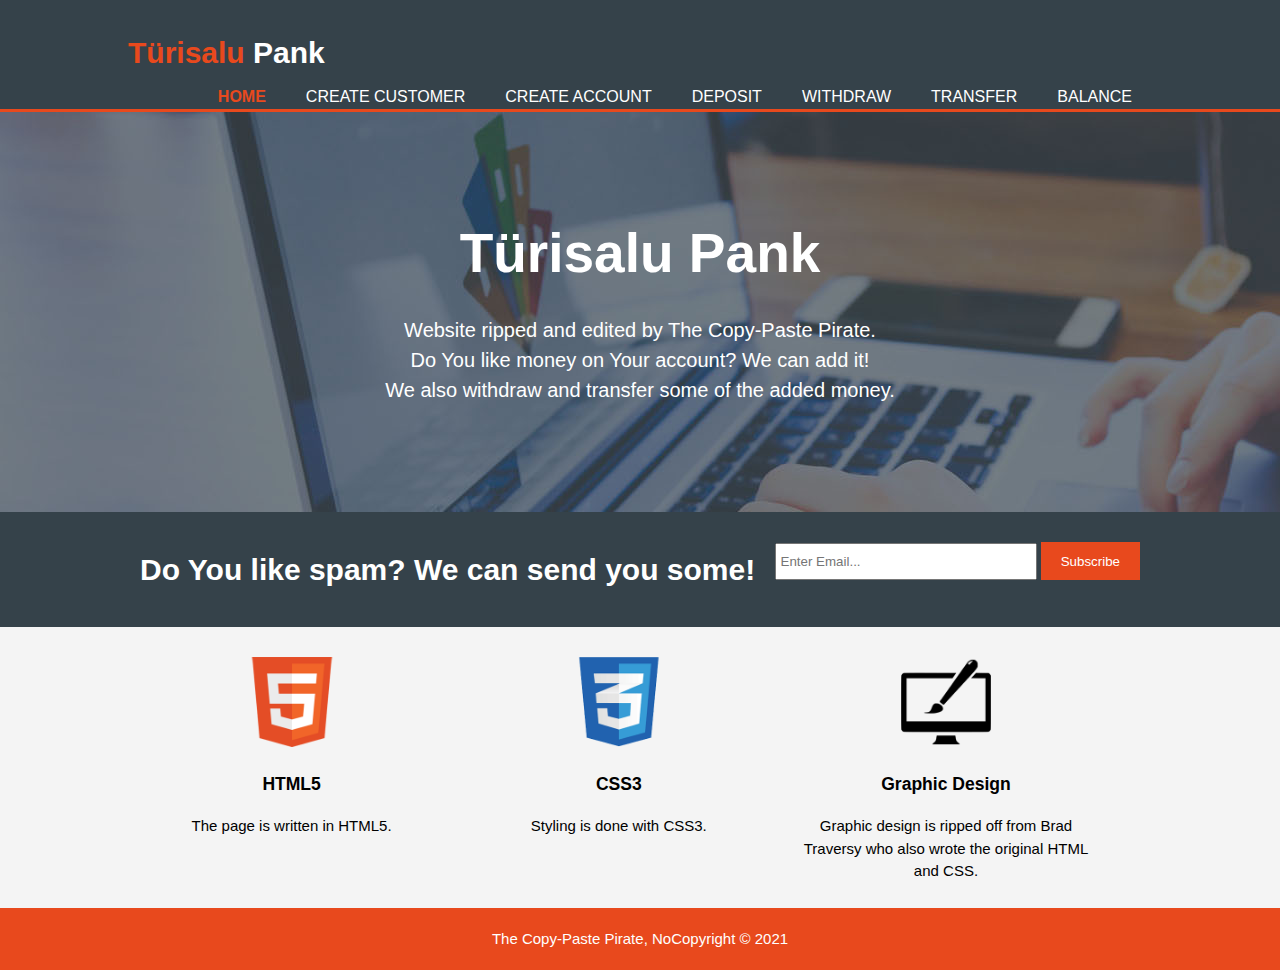
==== src/main/resources/public/index.html @ 40ce21f1 "Deposit money controller töötab" ====
<!DOCTYPE html>
<html>
<head>
    <meta charset="utf-8">
    <meta name="viewport" content="width=device-width">
    <meta name="description" content="Quick and easy banking website">
    <meta name="keywords" content="Ripped off from Youtube">
    <meta name="author" content="The Copy-Paste Pirate">
    <title>Türisalu Pank | Welcome</title>
    <link rel="stylesheet" href="./css/style.css">
</head>
<body>
<header>
    <div class="container">
        <div id="branding">
            <h1><span class="highlight">Türisalu</span> Pank</h1>
        </div>
        <nav>
            <ul>
                <li class="current"><a href="index.html">Home</a></li>
                <li><a href="create_customer.html">create customer</a></li>
                <li><a href="create_account.html">create account</a></li>
                <li><a href="deposit_money.html">deposit</a></li>
                <li><a href="withdraw_money.html">withdraw</a></li>
                <li><a href="transfer_money.html">transfer</a></li>
                <li><a href="account_balance.html">balance</a></li>
            </ul>
        </nav>
    </div>
</header>

<section id="showcase">
    <div class="container">
        <h1>Türisalu Pank</h1>
        <p>Website ripped and edited by The Copy-Paste Pirate.
            <br>Do You like money on Your account? We can add it!
            <br>We also withdraw and transfer some of the added money.</p>
    </div>
</section>

<section id="newsletter">
    <div class="container">
        <h1>Do You like spam? We can send you some!</h1>
        <form>
            <input type="email" placeholder="Enter Email...">
            <button type="submit" class="button_1">Subscribe</button>
        </form>
    </div>
</section>

<section id="boxes">
    <div class="container">
        <div class="box">
            <img src="./img/logo_html.png">
            <h3>HTML5</h3>
            <p>The page is written in HTML5.</p>
        </div>
        <div class="box">
            <img src="./img/logo_css.png">
            <h3>CSS3</h3>
            <p>Styling is done with CSS3.</p>
        </div>
        <div class="box">
            <img src="./img/logo_brush.png">
            <h3>Graphic Design</h3>
            <p>Graphic design is ripped off from Brad Traversy who also wrote the original HTML and CSS.</p>
        </div>
    </div>
</section>

<footer>
    The Copy-Paste Pirate, NoCopyright &copy; 2021
</footer>
</body>
</html>
---- src/main/resources/public/css/style.css ----
html {
    height: 100%;
}

body {
    font: 15px/1.5 Arial, Helvetica, sans-serif;
    padding: 0;
    margin: 0;
    background-color: #f4f4f4;

    min-height: 100%;
    display: flex;
    flex-direction: column;
}

/* Global styles start with a dot. */
.container {
    width: 80%;
    margin: auto;
    overflow: hidden;
}

ul {
    margin: 0;
    padding: 0;
}

.button_1 {
    height: 38px;
    background: #e8491d;
    border: 0;
    padding-left: 20px;
    padding-right: 20px;
    color: #ffffff;
}

.dark {
    padding: 15px;
    background: #35424a;
    color: #ffffff;
    margin-top: 10px;
    margin-bottom: 10px;
}

/* Header **/
header {
    background: #35424a;
    color: #ffffff;
    padding-top: 30px;
    min-height: 70px;
    border-bottom: #e8491d 3px solid;
}

header a {
    color: #ffffff;
    text-decoration: none;
    text-transform: uppercase;
    font-size: 16px;
}

header li {
    float: left;
    display: inline;
    padding: 0 20px 0 20px;
}

header #branding {
    float: left;
}

header #branding h1 {
    margin: 0;
}

header nav {
    float: right;
    margin-top: 10px;
}

header .highlight, header .current a {
    color: #e8491d;
    font-weight: bold;
}

header a:hover {
    color: #cccccc;
    font-weight: bold;
}

/* Showcase is a section name */
#showcase {

    min-height: 400px;
    /* the two dots .. go out from the css folder and then img goes into the img*/
    /*0 is on the x axis, -400px is on the y axis, - goes up, + goes down, px is pixels*/
    object-fit: fill;
    background: url('../img/showcase.jpg') no-repeat 0 -400px;
    text-align: center;
    color: #ffffff;
}

/*This affects all the h1 tags in the showcase section*/
#showcase h1 {
    margin-top: 100px;
    font-size: 55px;
    margin-bottom: 10px;
}

/*This affects all the paragraphs in the showcase section*/
#showcase p {
    font-size: 20px;
}

/* Newsletter is section name */
#newsletter {
    padding: 15px;
    color: #ffffff;
    background: #35424a
}

#newsletter h1 {
    float: left;
}

#newsletter form {
    float: right;
    margin-top: 15px;
}

#newsletter input[type="email"] {
    padding: 4px;
    height: 25px;
    width: 250px;
}

/* This selects the boxes section */
#boxes {
    margin-top: 20px;
}

/*This selects the div class box from the section called boxes.
Since they are all the same class multiple box div can be edited
with the same code.*/
#boxes .box {
    float: left;
    text-align: center;
    width: 30%;
    padding: 10px;
}

/*This code selects the pictures in the box div*/
#boxes .box img {
    width: 90px;
}

/* Sidebar */
aside#sidebar {
    float: right;
    width: 30%;
    margin-top: 10px;
}

aside#sidebar .quote input, aside#sidebar .quote textarea {
    width: 90%;
    padding: 5px;
}

/* Main-col */
article#main-col {
    float: left;
    width: 65%;
}

/* Services */
ul#services li {
    list-style: none;
    padding: 20px;
    border: #cccccc solid 1px;
    margin-bottom: 5px;
    background: #e6e6e6;
}

footer {
    padding: 20px;
    color: #ffffff;
    background-color: #e8491d;
    text-align: center;
    margin-top: auto;

}

/* Media Queries */
@media (max-width: 768px) {
    header #branding,
    header nav,
    header nav li,
    #newsletter h1,
    #newsletter form,
    #boxes .box,
    article#main-col,
    aside#sidebar {
        float: none;
        text-align: center;
        width: 100%;
    }

    header {
        padding-bottom: 20px;
    }

    #showcase h1 {
        margin-top: 40px;
    }

    #newsletter button, .quote button {
        display: block;
        width: 100%;
    }

    #newsletter form input[type="email"], .quote input, .quote textarea {
        width: 100%;
        margin-bottom: 5px;
    }
}
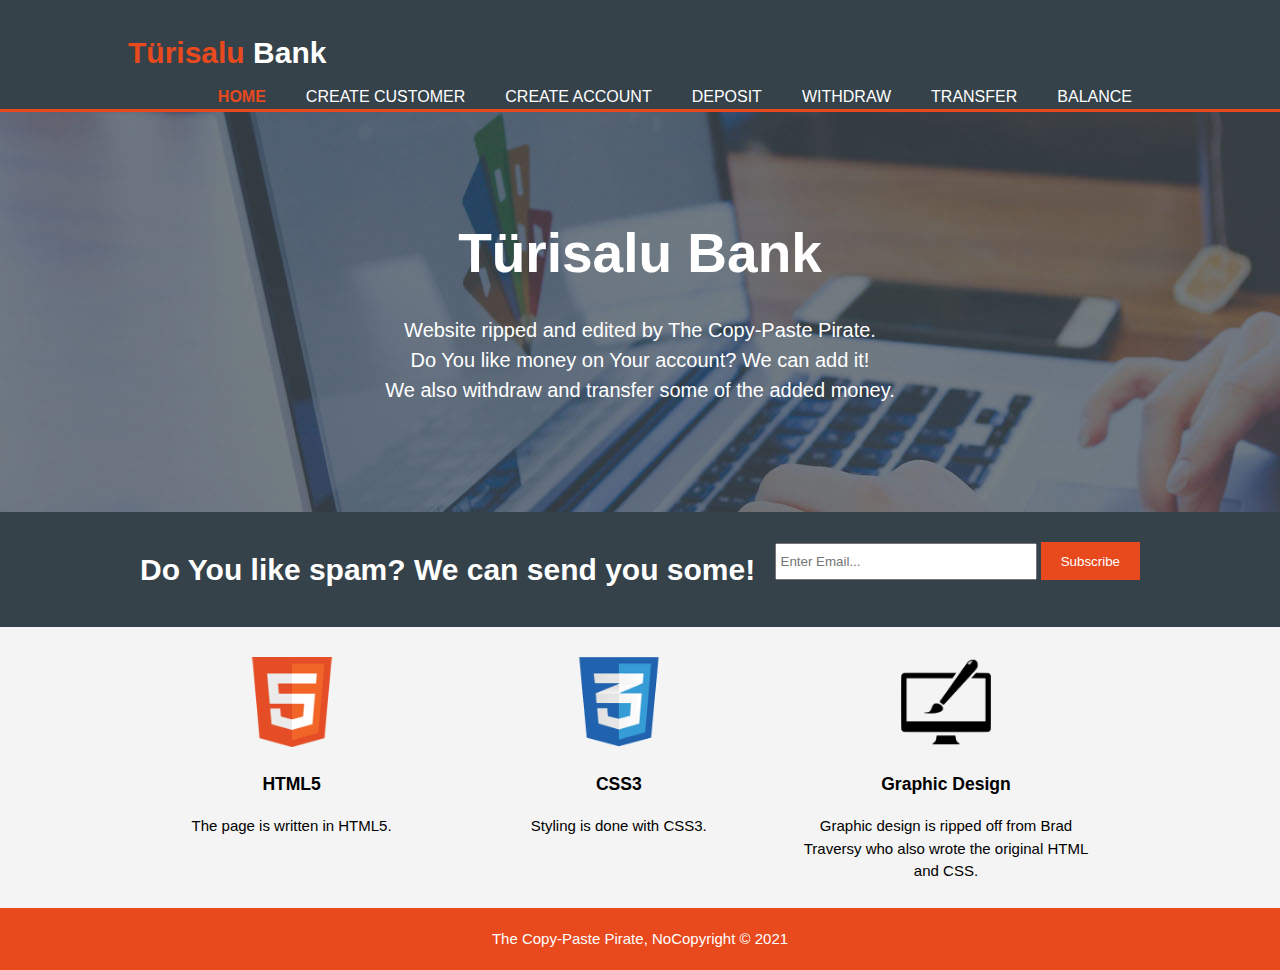
==== commit ec9e394d: "BankController3 töötab (va. createCustomerAndAccount)" ====
--- a/src/main/resources/public/index.html
+++ b/src/main/resources/public/index.html
@@ -6,14 +6,14 @@
     <meta name="description" content="Quick and easy banking website">
     <meta name="keywords" content="Ripped off from Youtube">
     <meta name="author" content="The Copy-Paste Pirate">
-    <title>Türisalu Pank | Welcome</title>
+    <title>Türisalu Bank | Welcome</title>
     <link rel="stylesheet" href="./css/style.css">
 </head>
 <body>
 <header>
     <div class="container">
         <div id="branding">
-            <h1><span class="highlight">Türisalu</span> Pank</h1>
+            <h1><span class="highlight">Türisalu</span> Bank</h1>
         </div>
         <nav>
             <ul>
@@ -31,7 +31,7 @@
 
 <section id="showcase">
     <div class="container">
-        <h1>Türisalu Pank</h1>
+        <h1>Türisalu Bank</h1>
         <p>Website ripped and edited by The Copy-Paste Pirate.
             <br>Do You like money on Your account? We can add it!
             <br>We also withdraw and transfer some of the added money.</p>
